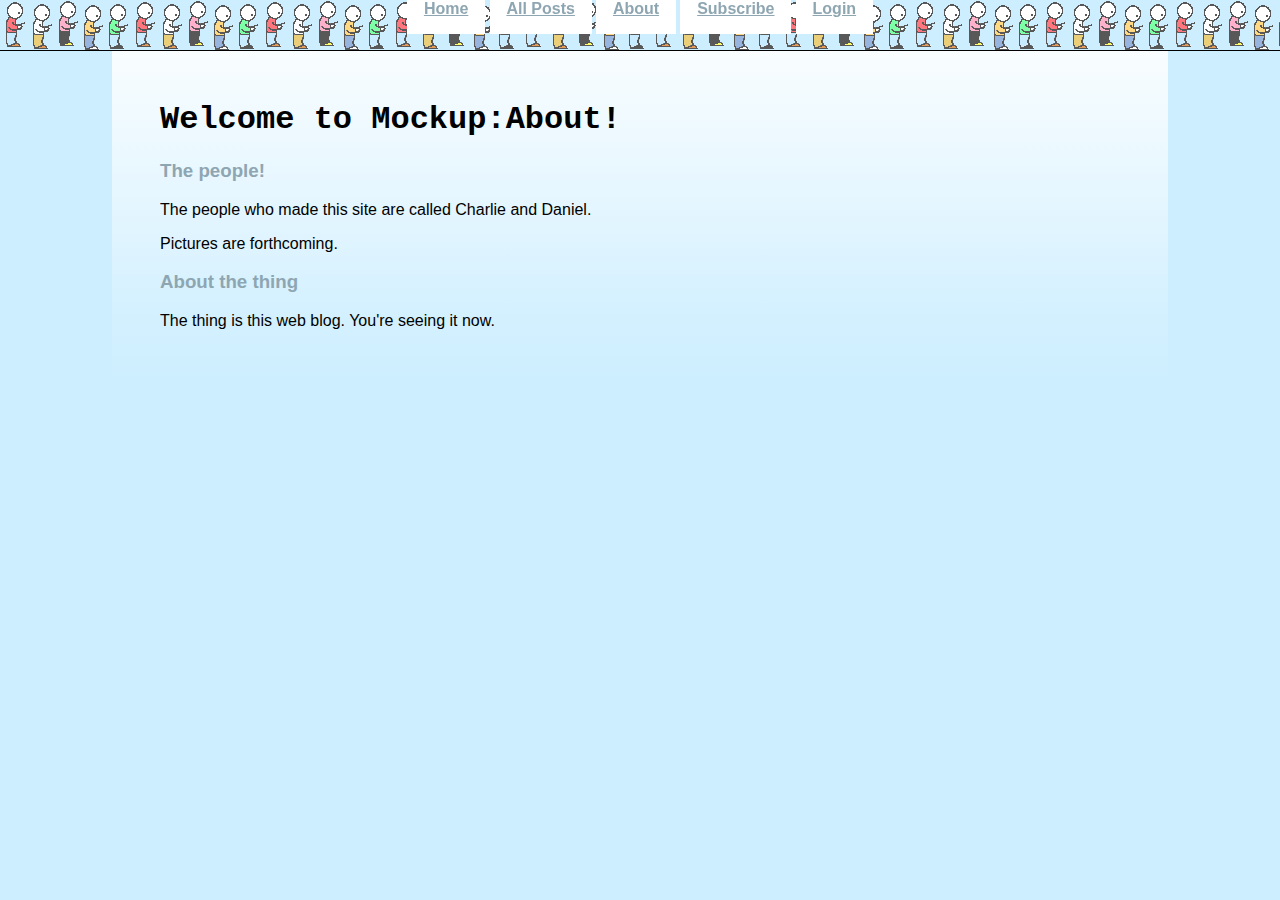
==== war/about.html @ 0b812af5 "completed blog.jsp" ====
<!DOCTYPE HTML>

<html>
<head>
  <meta http-equiv="content-type" content="text/html; charset=UTF-8">
  <link type="text/css" rel="stylesheet" href="stylesheets/main.css" />
  <title>Blog</title>
</head>

<body>
  <nav>
    <a href="blog.jsp">Home</a>
    <a href="posts.jsp">All Posts</a>
    <a href="#">About</a>
    <a href="#">Subscribe</a>
    <a href="#">Login</a>
  </nav>
  <h1>Welcome to Mockup:About!</h1>

  <h3>The people!</h3>
  
  <p>The people who made this site are called Charlie and Daniel.</p>

  <p>Pictures are forthcoming.</p>
  
  
  <h3>About the thing</h3>
  
  <p>The thing is this web blog. You're seeing it now.</p>

</body>
</html>
---- war/stylesheets/main.css ----
html{
  background:#CEF;
}

body{
  font-family:Helvetica, Arial, sans-serif;
  background-image:linear-gradient(rgba(255,255,255,1.0)  0%, 
                                   rgba(255,255,255,0.5)  50%,
                                   rgba(255,255,255,0.15) 80%,
                                   rgba(255,255,255,0.0)  100%);
  width:75%;
  margin:auto;
  padding:3em;
  padding-top:5em;
}

nav{
  background-color:#CEF;
  background-image:url("persons.png");
  border-bottom:1px solid black;
  position:fixed;
  top:0px;
  left:0px;
  right:0px;
  height:50px;
  width:100%;
  text-align:center;
}

nav a{
  padding:1.05em;
  background:#FFF;
  font-weight: bold;
}

nav a:hover{
  background:#CEF;
}

h1{
  font-family:"Courier New", monospace;
}

h3{
  color:#8ea6b2;
}

.author-date{
  font-weight:bold;
}

table,tr,td{
  border-collapse: collapse;
  border:2px solid #222;
}

tr{
  background-color: #FFF;
}

tr:nth-child(even){
  background-color:#CEF;
}

td{ 
  padding:0.25em;
}

a{
  color: #8ea6b2;
}

a:visited{
  color:#233;
}
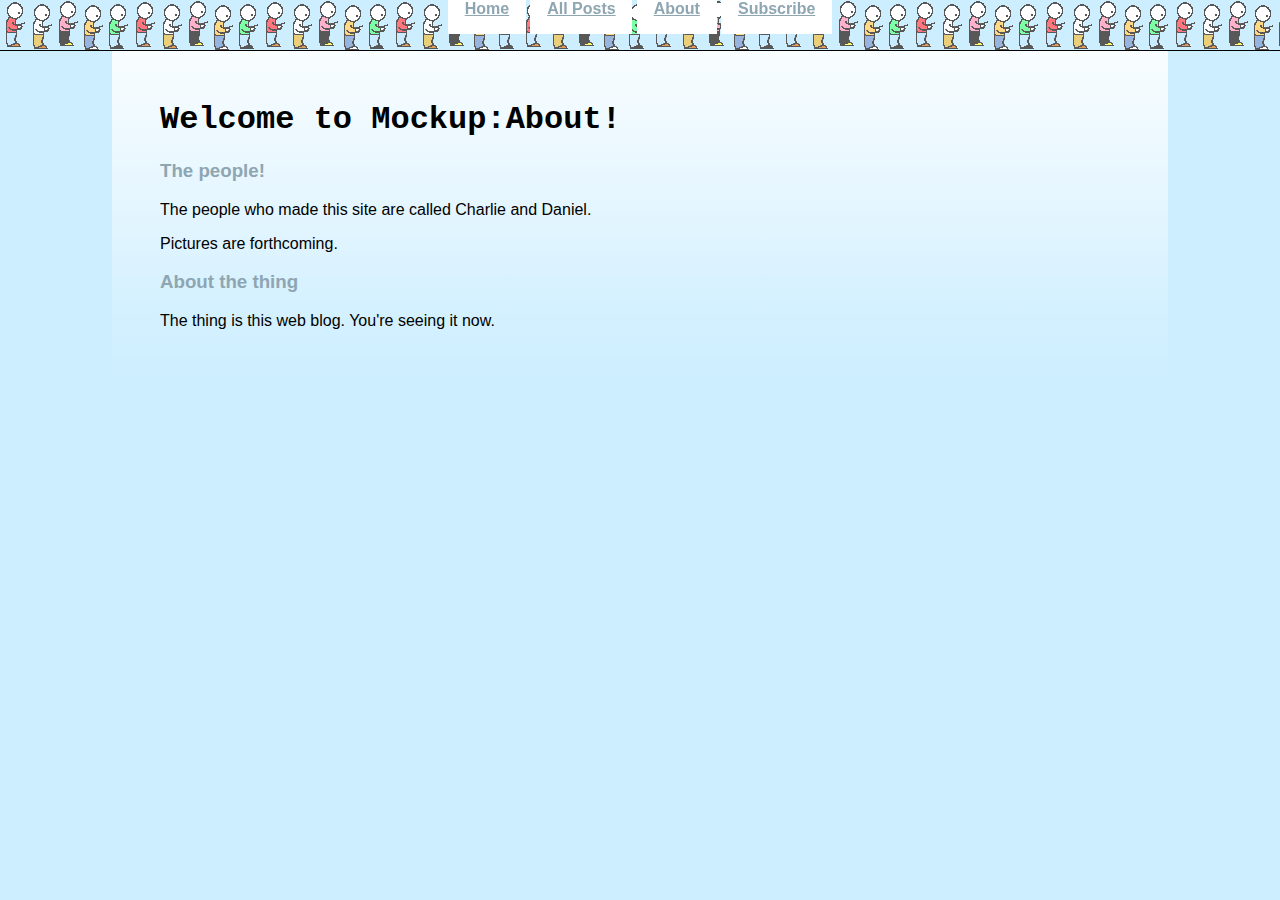
==== commit ff24143d: "some prelim cron job stuff" ====
--- a/war/about.html
+++ b/war/about.html
@@ -13,7 +13,6 @@
     <a href="posts.jsp">All Posts</a>
     <a href="#">About</a>
     <a href="#">Subscribe</a>
-    <a href="#">Login</a>
   </nav>
   <h1>Welcome to Mockup:About!</h1>
 
